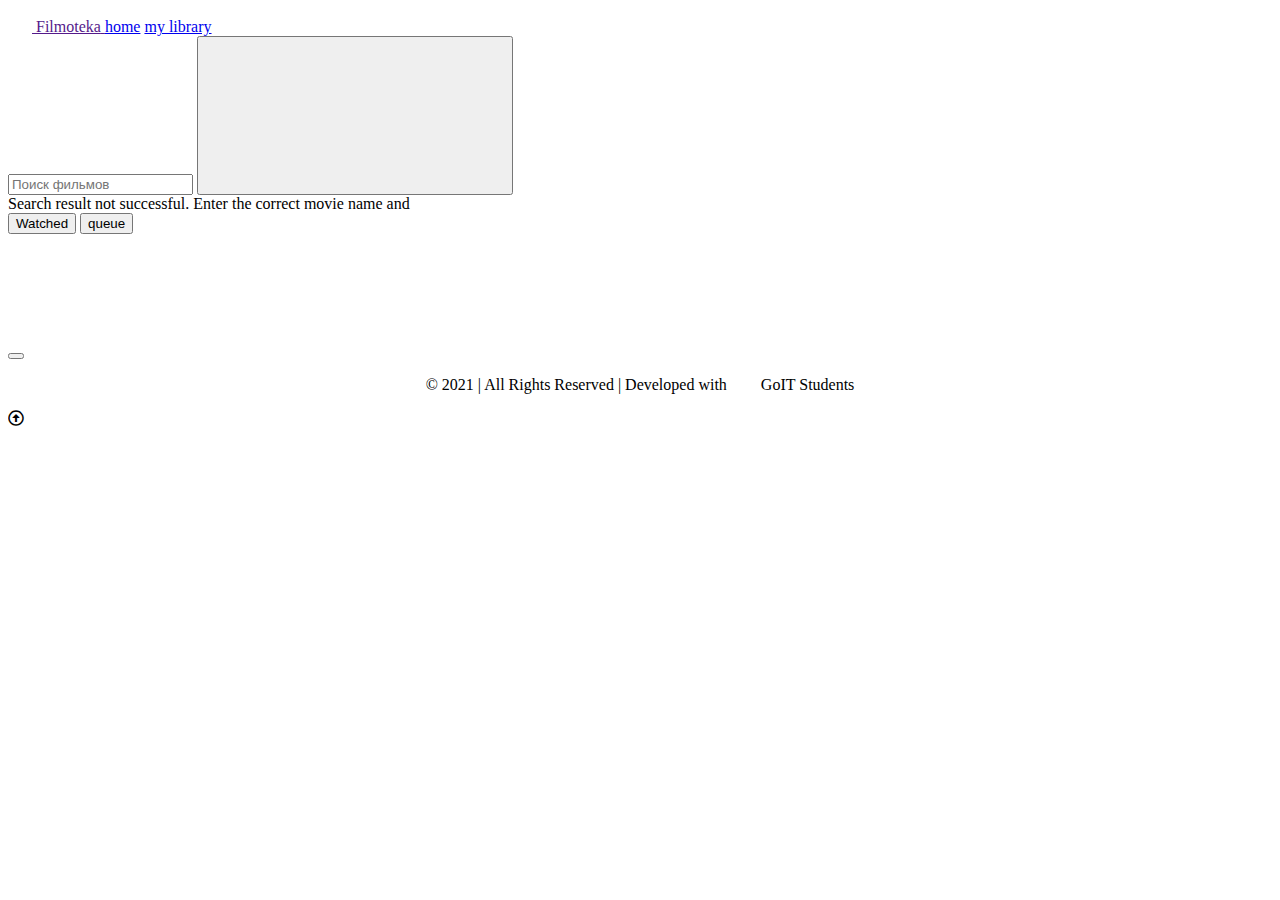
==== index.html @ 641b2fb9 "Deploying to gh-pages from @ YuriiLukianovych/filmoteka-group15@6784e9bcedff838642f5d3b0a65a7eb27eaf" ====
<!DOCTYPE html><html lang="ru"><head><meta charset="UTF-8"><meta name="viewport" content="width=device-width, initial-scale=1.0"><title>Filmoteka</title><link rel="stylesheet" href="https://cdnjs.cloudflare.com/ajax/libs/modern-normalize/1.0.0/modern-normalize.min.css" integrity="sha512-ISS7cAi1PEhQ8jnbJpJZMd29NlhNj4AWYyLOSp2CE/CsHxTCu+r+t0D2yoJudVrd0/8fTVPUVDzY5Tvli75u/g==" crossorigin=""><link rel="stylesheet" href="https://cdnjs.cloudflare.com/ajax/libs/font-awesome/5.15.4/css/all.min.css"><link rel="preconnect" href="https://fonts.googleapis.com"><link rel="preconnect" href="https://fonts.gstatic.com" crossorigin=""><link href="https://fonts.googleapis.com/css2?family=Roboto:wght@400;500&display=swap" rel="stylesheet"><link rel="stylesheet" href="/filmoteka-group15/src.6c8e91f5.css"></head><body>  <header class="firs-page-header"> <div class="main-header-overlay" id="header"> <div class="main-navigation"> <a class="main-header-navigation" href=""> <svg class="film-icon" width="24px" height="24px"> <use href="/filmoteka-group15/symbol-defs.fa6c9193.svg#icon-film"></use> </svg> <span class="header-logo">Filmoteka</span> </a> <a class="active-page main-header-home-anchor" id="home-navigatiom-btn" href="#">home</a> <a class="main-header-library-anchor" id="library-navigation-btn" href="#">my library</a> </div> <form id="search-form"> <div class="search-form"> <input type="text" name="searchQuery" class="film-search-input" placeholder="Поиск фильмов"> <button class="input-search-button" type="submit"> <svg class="search-icon"> <use href="/filmoteka-group15/symbol-defs.fa6c9193.svg#icon-search"></use> </svg> </button> </div> </form> <span class="error-message is-hiden">Search result not successful. Enter the correct movie name and</span> <div class="is-hiden library-navigation"> <button class="btn-library watched">Watched</button> <button class="btn-library queue">queue</button> </div> </div></header> <section class="movies-container"> <ul class="home-gallery list movies"> </ul> <ul class="is-hiden list movies watched-gallery" style="min-height:30px"> </ul> <ul class="is-hiden list movies queue-gallery" style="min-height:30px"> </ul> </section> <div id="pagination" class="tui-pagination"></div> <div class="js-modal modal"> <div class="modal__overlay"></div> <div class="modal__content-wrap"> <div class="modal__content"> </div> <button type="button" class="modal__button" data-action="close-modal"></button> </div> </div> <footer class="footer"> <div class="container"> <div class="footer-wrapper" style="display:flex;justify-content:center;"> <p class="footer-wrapper__text" style="display:flex;gap:10px;align-items:center"> <span class="footer-wrapper__text--rights"> © 2021 | All Rights Reserved | Developed with </span> <svg class="footer-wrapper__svg" width="14px" height="12.75px"> <use href="/filmoteka-group15/symbol-defs.fa6c9193.svg#icon-heart"></use> </svg> <span id="open-button" class="footer-wrapper__underline">GoIT Students</span> </p> </div> </div> </footer> <div id="scrollTop" class="isShowBtn isShowBtn_show"> <i class="fa-arrow-alt-circle-up far"></i> </div> <div class="mask"> <div class="loader"></div> </div>  <script src="/filmoteka-group15/src.e1b7132c.js"></script> </body></html>
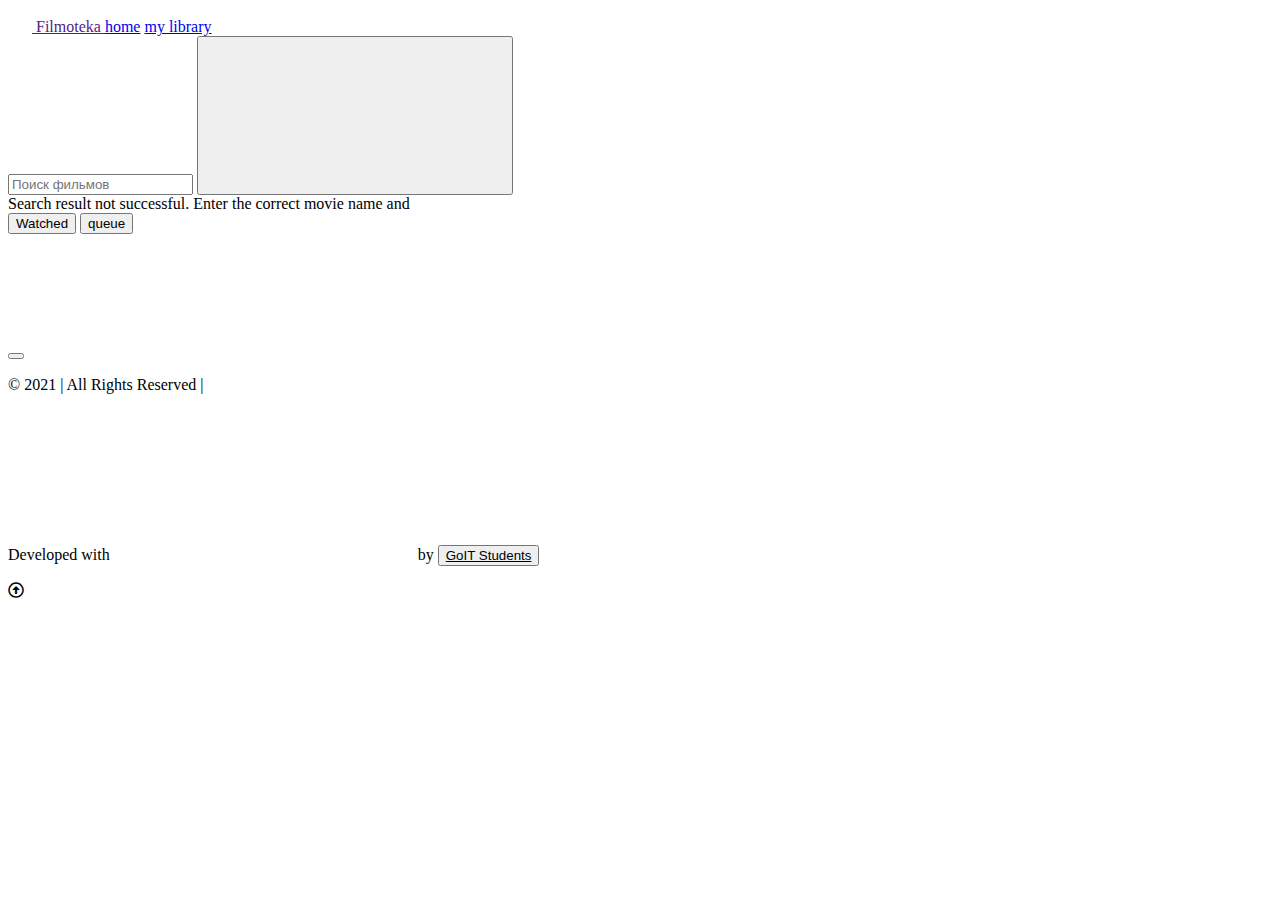
==== commit c2f09812: "Deploying to gh-pages from @ YuriiLukianovych/filmoteka-group15@2fc29f3f7804d1c532fb56d8716752d4561b" ====
--- a/index.html
+++ b/index.html
@@ -1 +1 @@
-<!DOCTYPE html><html lang="ru"><head><meta charset="UTF-8"><meta name="viewport" content="width=device-width, initial-scale=1.0"><title>Filmoteka</title><link rel="stylesheet" href="https://cdnjs.cloudflare.com/ajax/libs/modern-normalize/1.0.0/modern-normalize.min.css" integrity="sha512-ISS7cAi1PEhQ8jnbJpJZMd29NlhNj4AWYyLOSp2CE/CsHxTCu+r+t0D2yoJudVrd0/8fTVPUVDzY5Tvli75u/g==" crossorigin=""><link rel="stylesheet" href="https://cdnjs.cloudflare.com/ajax/libs/font-awesome/5.15.4/css/all.min.css"><link rel="preconnect" href="https://fonts.googleapis.com"><link rel="preconnect" href="https://fonts.gstatic.com" crossorigin=""><link href="https://fonts.googleapis.com/css2?family=Roboto:wght@400;500&display=swap" rel="stylesheet"><link rel="stylesheet" href="/filmoteka-group15/src.6c8e91f5.css"></head><body>  <header class="firs-page-header"> <div class="main-header-overlay" id="header"> <div class="main-navigation"> <a class="main-header-navigation" href=""> <svg class="film-icon" width="24px" height="24px"> <use href="/filmoteka-group15/symbol-defs.fa6c9193.svg#icon-film"></use> </svg> <span class="header-logo">Filmoteka</span> </a> <a class="active-page main-header-home-anchor" id="home-navigatiom-btn" href="#">home</a> <a class="main-header-library-anchor" id="library-navigation-btn" href="#">my library</a> </div> <form id="search-form"> <div class="search-form"> <input type="text" name="searchQuery" class="film-search-input" placeholder="Поиск фильмов"> <button class="input-search-button" type="submit"> <svg class="search-icon"> <use href="/filmoteka-group15/symbol-defs.fa6c9193.svg#icon-search"></use> </svg> </button> </div> </form> <span class="error-message is-hiden">Search result not successful. Enter the correct movie name and</span> <div class="is-hiden library-navigation"> <button class="btn-library watched">Watched</button> <button class="btn-library queue">queue</button> </div> </div></header> <section class="movies-container"> <ul class="home-gallery list movies"> </ul> <ul class="is-hiden list movies watched-gallery" style="min-height:30px"> </ul> <ul class="is-hiden list movies queue-gallery" style="min-height:30px"> </ul> </section> <div id="pagination" class="tui-pagination"></div> <div class="js-modal modal"> <div class="modal__overlay"></div> <div class="modal__content-wrap"> <div class="modal__content"> </div> <button type="button" class="modal__button" data-action="close-modal"></button> </div> </div> <footer class="footer"> <div class="container"> <div class="footer-wrapper" style="display:flex;justify-content:center;"> <p class="footer-wrapper__text" style="display:flex;gap:10px;align-items:center"> <span class="footer-wrapper__text--rights"> © 2021 | All Rights Reserved | Developed with </span> <svg class="footer-wrapper__svg" width="14px" height="12.75px"> <use href="/filmoteka-group15/symbol-defs.fa6c9193.svg#icon-heart"></use> </svg> <span id="open-button" class="footer-wrapper__underline">GoIT Students</span> </p> </div> </div> </footer> <div id="scrollTop" class="isShowBtn isShowBtn_show"> <i class="fa-arrow-alt-circle-up far"></i> </div> <div class="mask"> <div class="loader"></div> </div>  <script src="/filmoteka-group15/src.e1b7132c.js"></script> </body></html>+<!DOCTYPE html><html lang="ru"><head><meta charset="UTF-8"><meta name="viewport" content="width=device-width, initial-scale=1.0"><title>Filmoteka</title><link rel="stylesheet" href="https://cdnjs.cloudflare.com/ajax/libs/modern-normalize/1.0.0/modern-normalize.min.css" integrity="sha512-ISS7cAi1PEhQ8jnbJpJZMd29NlhNj4AWYyLOSp2CE/CsHxTCu+r+t0D2yoJudVrd0/8fTVPUVDzY5Tvli75u/g==" crossorigin=""><link rel="stylesheet" href="https://cdnjs.cloudflare.com/ajax/libs/font-awesome/5.15.4/css/all.min.css"><link rel="preconnect" href="https://fonts.googleapis.com"><link rel="preconnect" href="https://fonts.gstatic.com" crossorigin=""><link href="https://fonts.googleapis.com/css2?family=Roboto:wght@400;500&display=swap" rel="stylesheet"><link rel="stylesheet" href="/filmoteka-group15/src.2d35310c.css"></head><body>  <header class="main-header-overlay" id="header"> <div class="header-container"> <div class="main-navigation"> <a class="main-header-navigation" href=""> <svg class="film-icon" width="24px" height="24px"> <use href="/filmoteka-group15/symbol-defs.fa6c9193.svg#icon-film"></use> </svg> <span class="header-logo">Filmoteka</span> </a> <a class="active-page main-header-home-anchor" id="home-navigatiom-btn" href="#">home</a> <a class="main-header-library-anchor" id="library-navigation-btn" href="#">my library</a> </div> <form id="search-form"> <div class="search-form"> <input type="text" name="searchQuery" class="film-search-input" placeholder="Поиск фильмов"> <button class="input-search-button" type="submit"> <svg class="search-icon"> <use href="/filmoteka-group15/symbol-defs.fa6c9193.svg#icon-search"></use> </svg> </button> </div> </form> <span class="error-message is-hiden">Search result not successful. Enter the correct movie name and</span> <div class="is-hiden library-navigation"> <button class="btn-library watched">Watched</button> <button class="btn-library queue">queue</button> </div> </div></header> <section class="movies-container"> <ul class="home-gallery list movies"> </ul> <ul class="is-hiden list movies watched-gallery" style="min-height:30px"> </ul> <ul class="is-hiden list movies queue-gallery" style="min-height:30px"> </ul> </section> <div id="pagination" class="tui-pagination"></div><div id="pagination__watched" class="tui-pagination"></div><div id="pagination__queue" class="tui-pagination"></div> <div class="js-modal modal"> <div class="modal__overlay"></div> <div class="modal__content-wrap"> <div class="modal__content"> </div> <button type="button" class="modal__button" data-action="close-modal"></button> </div> </div> <section class="footer"> <footer class="page-footer"> <div class="footer-container"> <p class="footer-text">© 2021 | All Rights Reserved |</p> <p class="footer-text">Developed with<span> <svg class="icon-heart" aria-label="heart"> <use href="/filmoteka-group15/symbol-defs.fa6c9193.svg#icon-heart"></use> </svg> </span> <span>by</span> <button id="footer-btn"><u>GoIT Students</u></button> </p> </div> </footer> </section> <div id="scrollTop" class="isShowBtn isShowBtn_show"> <i class="fa-arrow-alt-circle-up far"></i> </div> <div class="mask"> <div class="loader"></div> </div>  <script src="/filmoteka-group15/src.9a88dd52.js"></script> </body></html>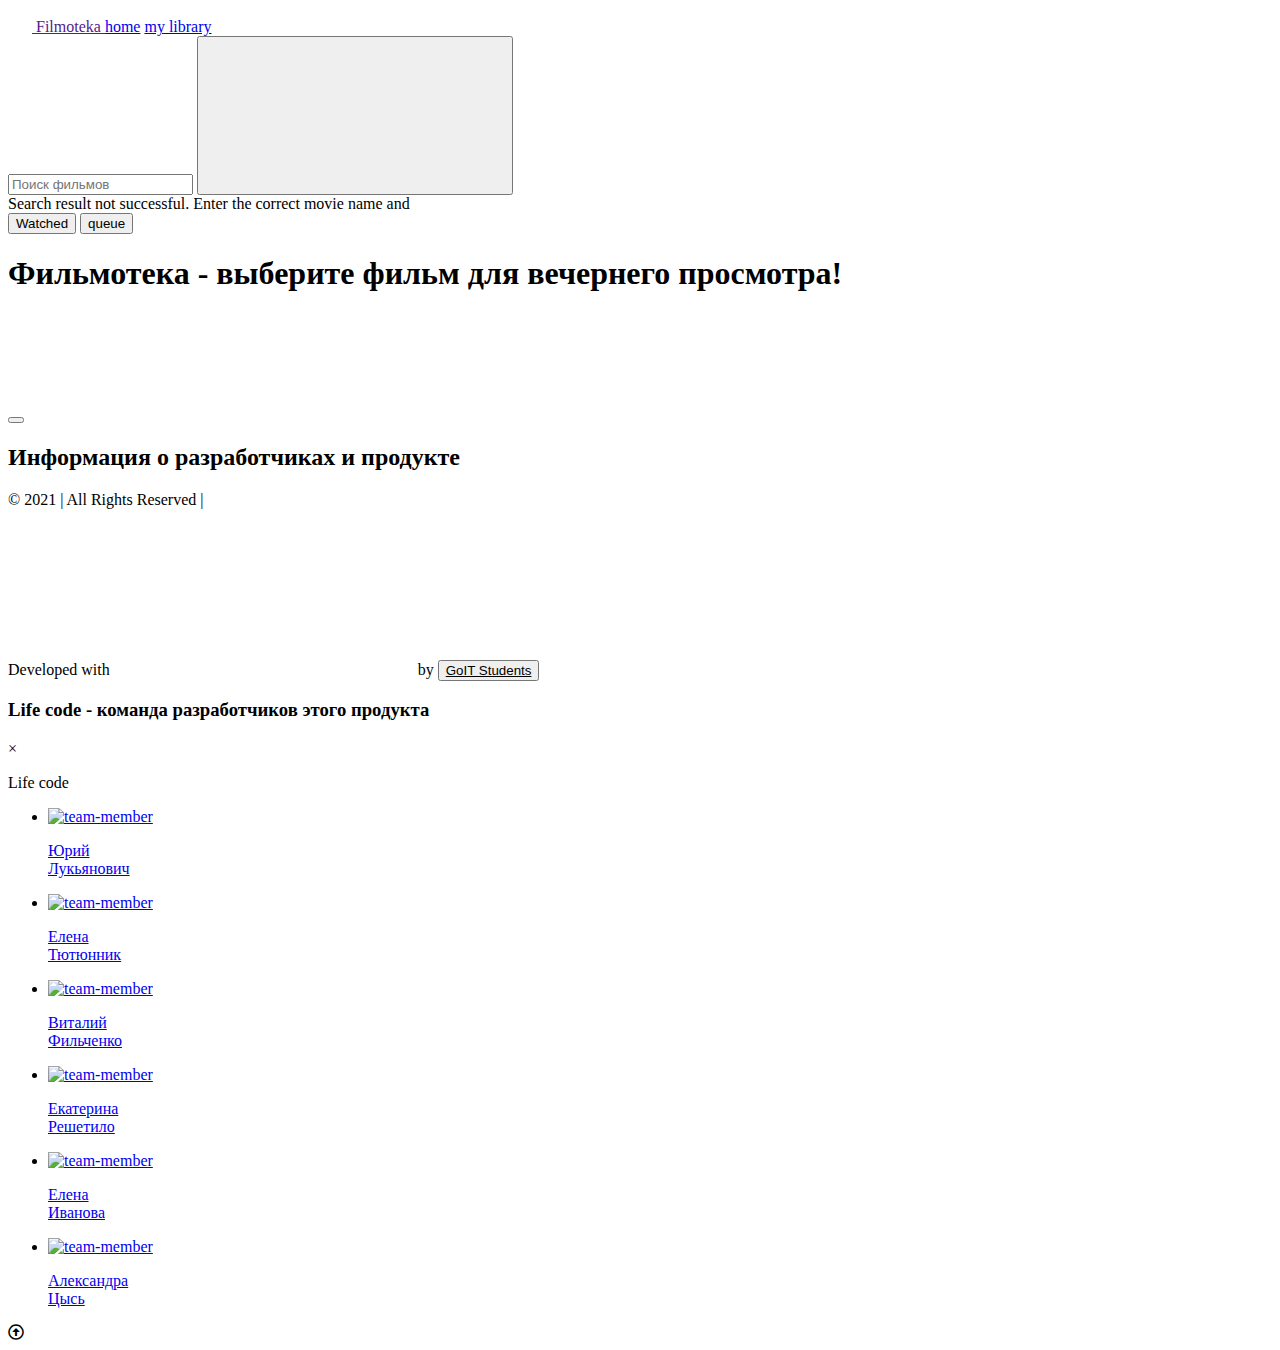
==== commit 5e14f2f4: "Deploying to gh-pages from @ YuriiLukianovych/filmoteka-group15@062c281faa933e830050e3c1644f9be5b9a5" ====
--- a/index.html
+++ b/index.html
@@ -1 +1 @@
-<!DOCTYPE html><html lang="ru"><head><meta charset="UTF-8"><meta name="viewport" content="width=device-width, initial-scale=1.0"><title>Filmoteka</title><link rel="stylesheet" href="https://cdnjs.cloudflare.com/ajax/libs/modern-normalize/1.0.0/modern-normalize.min.css" integrity="sha512-ISS7cAi1PEhQ8jnbJpJZMd29NlhNj4AWYyLOSp2CE/CsHxTCu+r+t0D2yoJudVrd0/8fTVPUVDzY5Tvli75u/g==" crossorigin=""><link rel="stylesheet" href="https://cdnjs.cloudflare.com/ajax/libs/font-awesome/5.15.4/css/all.min.css"><link rel="preconnect" href="https://fonts.googleapis.com"><link rel="preconnect" href="https://fonts.gstatic.com" crossorigin=""><link href="https://fonts.googleapis.com/css2?family=Roboto:wght@400;500&display=swap" rel="stylesheet"><link rel="stylesheet" href="/filmoteka-group15/src.2d35310c.css"></head><body>  <header class="main-header-overlay" id="header"> <div class="header-container"> <div class="main-navigation"> <a class="main-header-navigation" href=""> <svg class="film-icon" width="24px" height="24px"> <use href="/filmoteka-group15/symbol-defs.fa6c9193.svg#icon-film"></use> </svg> <span class="header-logo">Filmoteka</span> </a> <a class="active-page main-header-home-anchor" id="home-navigatiom-btn" href="#">home</a> <a class="main-header-library-anchor" id="library-navigation-btn" href="#">my library</a> </div> <form id="search-form"> <div class="search-form"> <input type="text" name="searchQuery" class="film-search-input" placeholder="Поиск фильмов"> <button class="input-search-button" type="submit"> <svg class="search-icon"> <use href="/filmoteka-group15/symbol-defs.fa6c9193.svg#icon-search"></use> </svg> </button> </div> </form> <span class="error-message is-hiden">Search result not successful. Enter the correct movie name and</span> <div class="is-hiden library-navigation"> <button class="btn-library watched">Watched</button> <button class="btn-library queue">queue</button> </div> </div></header> <section class="movies-container"> <ul class="home-gallery list movies"> </ul> <ul class="is-hiden list movies watched-gallery" style="min-height:30px"> </ul> <ul class="is-hiden list movies queue-gallery" style="min-height:30px"> </ul> </section> <div id="pagination" class="tui-pagination"></div><div id="pagination__watched" class="tui-pagination"></div><div id="pagination__queue" class="tui-pagination"></div> <div class="js-modal modal"> <div class="modal__overlay"></div> <div class="modal__content-wrap"> <div class="modal__content"> </div> <button type="button" class="modal__button" data-action="close-modal"></button> </div> </div> <section class="footer"> <footer class="page-footer"> <div class="footer-container"> <p class="footer-text">© 2021 | All Rights Reserved |</p> <p class="footer-text">Developed with<span> <svg class="icon-heart" aria-label="heart"> <use href="/filmoteka-group15/symbol-defs.fa6c9193.svg#icon-heart"></use> </svg> </span> <span>by</span> <button id="footer-btn"><u>GoIT Students</u></button> </p> </div> </footer> </section> <div id="scrollTop" class="isShowBtn isShowBtn_show"> <i class="fa-arrow-alt-circle-up far"></i> </div> <div class="mask"> <div class="loader"></div> </div>  <script src="/filmoteka-group15/src.9a88dd52.js"></script> </body></html>+<!DOCTYPE html><html lang="ru"><head><meta charset="UTF-8"><meta name="viewport" content="width=device-width, initial-scale=1.0"><title>Filmoteka</title><link rel="stylesheet" href="https://cdnjs.cloudflare.com/ajax/libs/modern-normalize/1.0.0/modern-normalize.min.css" integrity="sha512-ISS7cAi1PEhQ8jnbJpJZMd29NlhNj4AWYyLOSp2CE/CsHxTCu+r+t0D2yoJudVrd0/8fTVPUVDzY5Tvli75u/g==" crossorigin=""><link rel="stylesheet" href="https://cdnjs.cloudflare.com/ajax/libs/font-awesome/5.15.4/css/all.min.css"><link rel="preconnect" href="https://fonts.googleapis.com"><link rel="preconnect" href="https://fonts.gstatic.com" crossorigin=""><link href="https://fonts.googleapis.com/css2?family=Roboto:wght@400;500&display=swap" rel="stylesheet"><link rel="stylesheet" href="/filmoteka-group15/src.c61d41c0.css"></head><body>  <header class="main-header-overlay" id="header"> <div class="header-container"> <div class="main-navigation"> <a class="main-header-navigation" href=""> <svg class="film-icon" width="24px" height="24px"> <use href="/filmoteka-group15/symbol-defs.fa6c9193.svg#icon-film"></use> </svg> <span class="header-logo">Filmoteka</span> </a> <a class="active-page main-header-home-anchor" id="home-navigatiom-btn" href="#">home</a> <a class="main-header-library-anchor" id="library-navigation-btn" href="#">my library</a> </div> <form id="search-form"> <div class="search-form"> <input type="text" name="searchQuery" class="film-search-input" placeholder="Поиск фильмов"> <button class="input-search-button" type="submit"> <svg class="search-icon"> <use href="/filmoteka-group15/symbol-defs.fa6c9193.svg#icon-search"></use> </svg> </button> </div> </form> <span class="error-message is-hiden">Search result not successful. Enter the correct movie name and</span> <div class="is-hiden library-navigation"> <button class="btn-library watched">Watched</button> <button class="btn-library queue">queue</button> </div> </div></header> <section class="movies-container"> <h1 class="visually-hidden">Фильмотека - выберите фильм для вечернего просмотра!</h1> <ul class="home-gallery list movies"> </ul> <ul class="is-hiden list movies watched-gallery" style="min-height:30px"> </ul> <ul class="is-hiden list movies queue-gallery" style="min-height:30px"> </ul> </section> <div id="pagination" class="tui-pagination"></div><div id="pagination__watched" class="tui-pagination"></div><div id="pagination__queue" class="tui-pagination"></div> <div class="js-modal modal"> <div class="modal__overlay"></div> <div class="modal__content-wrap"> <div class="modal__content"> </div> <button type="button" class="modal__button" data-action="close-modal"></button> </div> </div> <section class="footer"> <h2 class="visually-hidden">Информация о разработчиках и продукте</h2> <footer class="page-footer"> <div class="footer-container"> <p class="footer-text">© 2021 | All Rights Reserved |</p> <p class="footer-text">Developed with<span> <svg class="icon-heart" aria-label="heart"> <use href="/filmoteka-group15/symbol-defs.fa6c9193.svg#icon-heart"></use> </svg> </span> <span>by</span> <button id="footerBtn"><u>GoIT Students</u></button> </p> <div id="myModal" class="modalFooter"> <div class="modal-content"> <section class="modal__content__footer"> <h3 class="visually-hidden">Life code - команда разработчиков этого продукта</h3> <span class="close">&times;</span> <p class="team-name">Life code</p> <ul class="team-container"> <li class="team-item"> <a href="https://github.com/YuriiLukianovych" target="_blank" class="team-cell"> <img src="/filmoteka-group15/lead.9f6ae611.jpg" class="team-cell-top" alt="team-member"> <p class="team-cell-name"> Юрий <br> Лукьянович </p> </a> </li> <li class="team-item"> <a href="https://github.com/Elena-86" target="_blank" class="team-cell"> <img src="/filmoteka-group15/scrum.e9c05da1.jpg" class="team-cell-top" alt="team-member"> <p class="team-cell-name"> Елена <br> Тютюнник </p> </a> </li> <li class="team-item"> <a href="https://github.com/FortizFil" target="_blank" class="team-cell"> <img src="/filmoteka-group15/dev1.bce282db.jpg" class="team-cell-top" alt="team-member"> <p class="team-cell-name"> Виталий <br> Фильченко </p> </a> </li> <li class="team-item"> <a href="https://github.com/KatyaReshetilo" target="_blank" class="team-cell"> <img src="/filmoteka-group15/dev2.33ed28cf.jpg" class="team-cell-top" alt="team-member"> <p class="team-cell-name"> Екатерина <br> Решетило </p> </a> </li> <li class="team-item"> <a href="https://github.com/ElenaIvanova28" target="_blank" class="team-cell"> <img src="/filmoteka-group15/dev3.b3c93375.jpg" class="team-cell-top" alt="team-member"> <p class="team-cell-name"> Елена<br> Иванова </p> </a> </li> <li class="team-item"> <a href="https://github.com/OlexandraTsys" target="_blank" class="team-cell"> <img src="/filmoteka-group15/dev4.f841737b.jpg" class="team-cell-top" alt="team-member"> <p class="team-cell-name"> Александра <br> Цысь </p> </a> </li> </ul> </section> </div> </div> </div> </footer> </section> <div id="scrollTop" class="isShowBtn isShowBtn_show"> <i class="fa-arrow-alt-circle-up far"></i> </div> <div class="mask"> <div class="loader"></div> </div>  <script src="/filmoteka-group15/src.52a08bed.js"></script> </body></html>